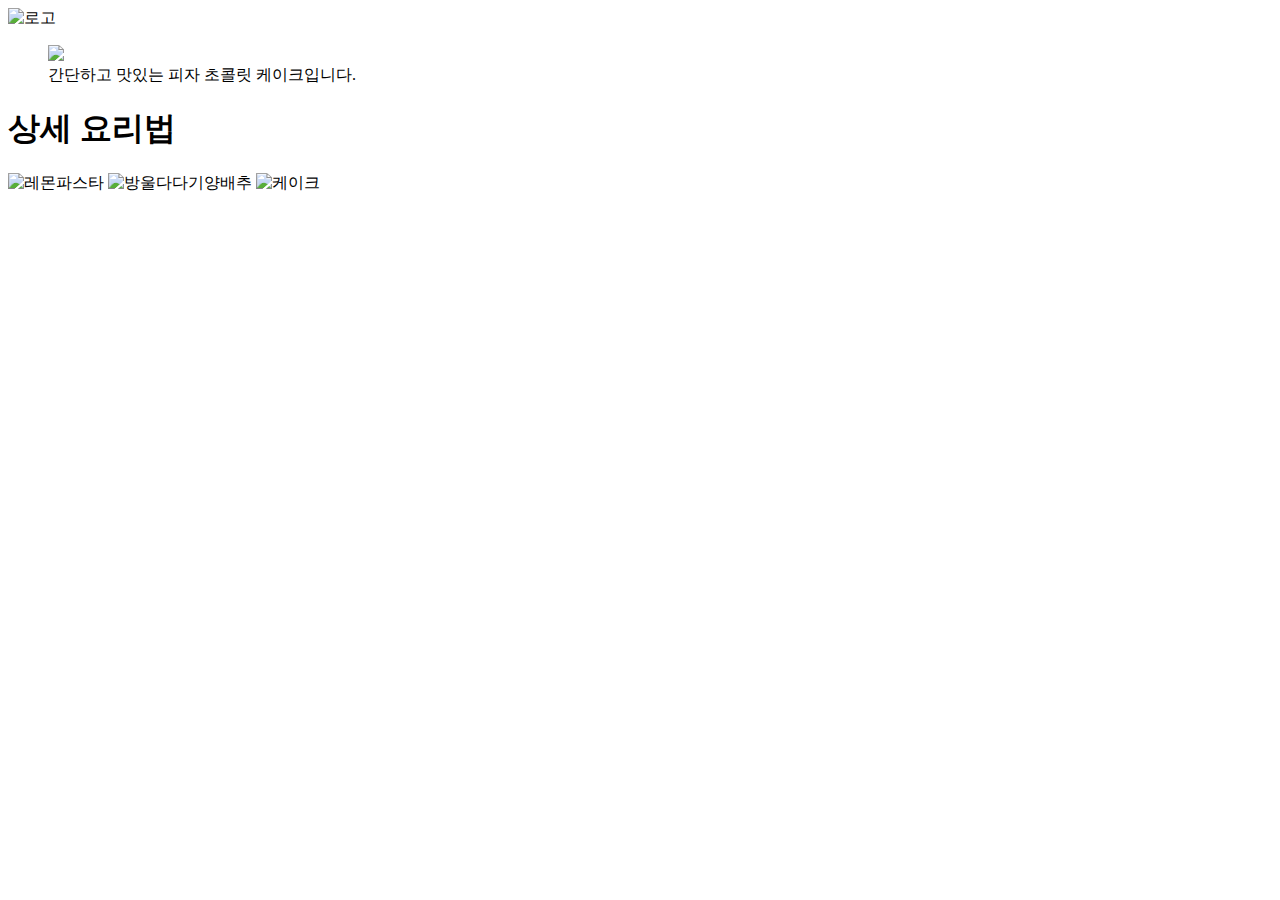
==== imgEx1.html @ f7478c4f "imgEx1:파일추가" ====
<!DOCTYPE html>
<html lang="ko">
  <head>
    <meta charset="UTF-8">
    <title>imgEx1</title>
  </head>
  <body>
    <div style="width:400px">
    
     <img src="./imgaes/logo.gif" alt="로고">
  
    <figure>
      <img src="./images/chocolate-islands.jpg">
      <figcaption>간단하고 맛있는 피자 초콜릿 케이크입니다.</figcaption>
    </figure>
    
    <h1>상세 요리법</h1>
      <img src="./images/lemon-posset.jpg" alt="레몬파스타">
      <img src="./images/roasted-brussel-sprouts.jpg" alt="방울다다기양배추">
      <img src="./imgaes/zuncchini-cake.jpg" alt="케이크">
    </div>
  </body>
</html>
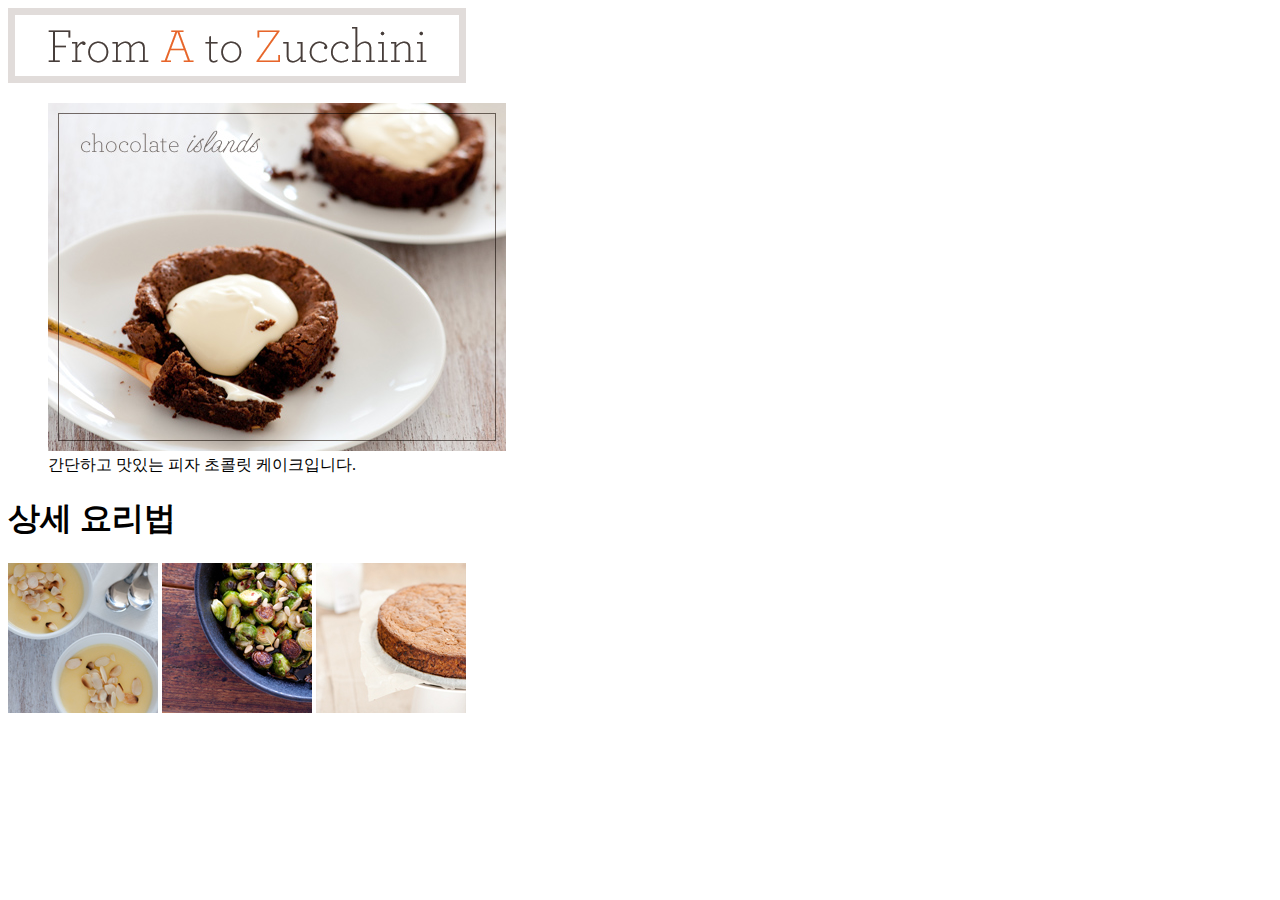
==== commit cba48575: "imgEx1 파일추가" ====
--- a/imgEx1.html
+++ b/imgEx1.html
@@ -5,9 +5,10 @@
     <title>imgEx1</title>
   </head>
   <body>
-    <div style="width:400px">
     
-     <img src="./imgaes/logo.gif" alt="로고">
+    <div style="width:600px">
+    
+     <img src="./images/logo.gif" alt="로고">
   
     <figure>
       <img src="./images/chocolate-islands.jpg">
@@ -17,7 +18,7 @@
     <h1>상세 요리법</h1>
       <img src="./images/lemon-posset.jpg" alt="레몬파스타">
       <img src="./images/roasted-brussel-sprouts.jpg" alt="방울다다기양배추">
-      <img src="./imgaes/zuncchini-cake.jpg" alt="케이크">
+      <img src="./images/zucchini-cake.jpg" alt="cake">
     </div>
   </body>
 </html>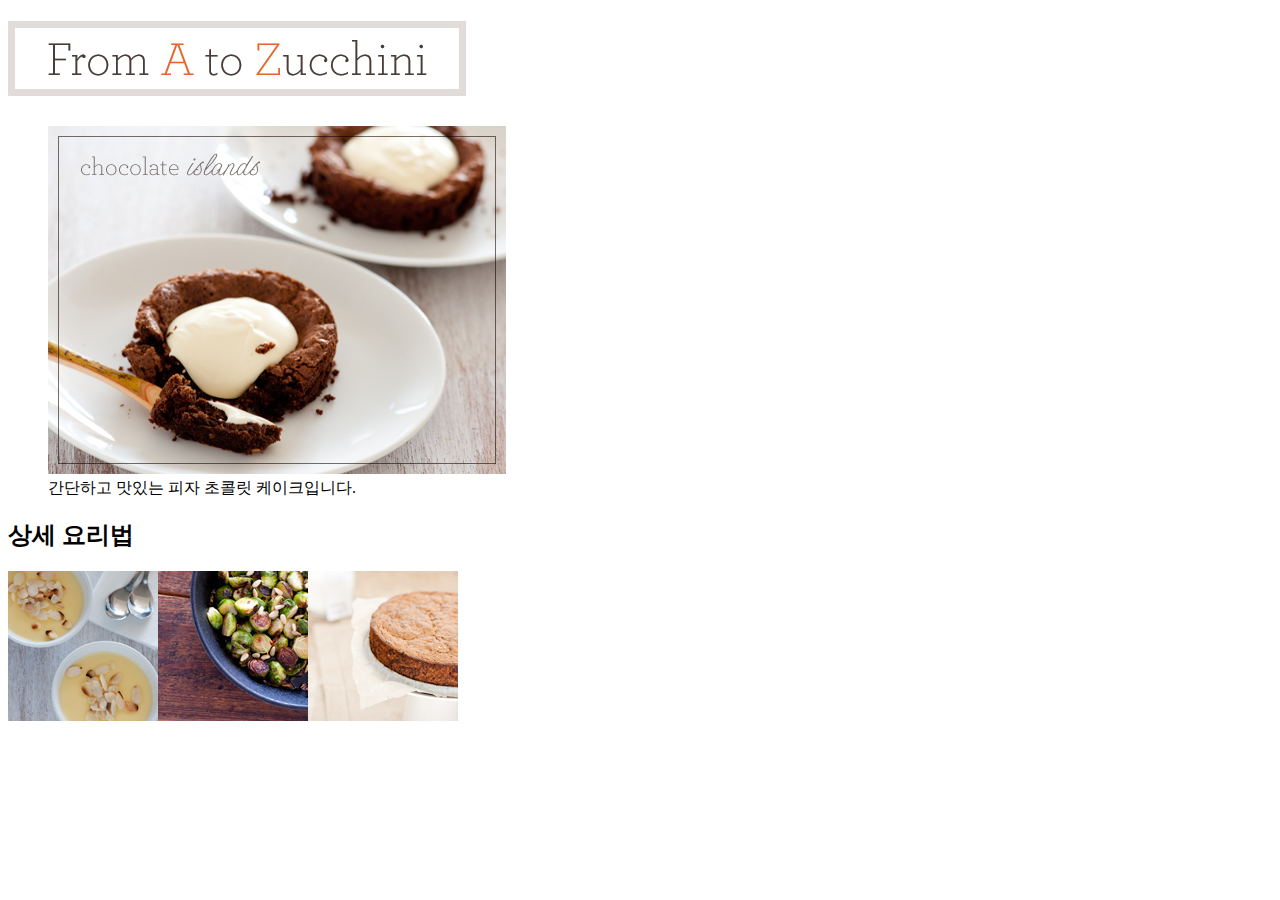
==== commit 8041feb2: "imgEx1 코드 수정" ====
--- a/imgEx1.html
+++ b/imgEx1.html
@@ -5,20 +5,22 @@
     <title>imgEx1</title>
   </head>
   <body>
+    <h1><a href="./imgEx1.html"><img src="./images/logo.gif" alt ="form 로고"></a></h1>
     
-    <div style="width:600px">
-    
-     <img src="./images/logo.gif" alt="로고">
-  
+ 
     <figure>
       <img src="./images/chocolate-islands.jpg">
       <figcaption>간단하고 맛있는 피자 초콜릿 케이크입니다.</figcaption>
     </figure>
     
-    <h1>상세 요리법</h1>
-      <img src="./images/lemon-posset.jpg" alt="레몬파스타">
-      <img src="./images/roasted-brussel-sprouts.jpg" alt="방울다다기양배추">
-      <img src="./images/zucchini-cake.jpg" alt="cake">
-    </div>
+    <h2>상세 요리법</h2>
+    <p>
+      <img src="./images/lemon-posset.jpg" alt="레몬포셋"><img src="./images/roasted-brussel-sprouts.jpg" alt="방울다다기양배추"><img src="./images/zucchini-cake.jpg" alt="cake">
+    </p>
+    <!--
+      인라인 요소는 띄어쓰기와 행간, 수직 정렬의 값을 가짐
+      코드 창에서 여러 번 띄어쓰기,줄바꿈은 브라우저에서 한 칸 띄어쓰기로 인식 됨.
+    -->
+    
   </body>
 </html>